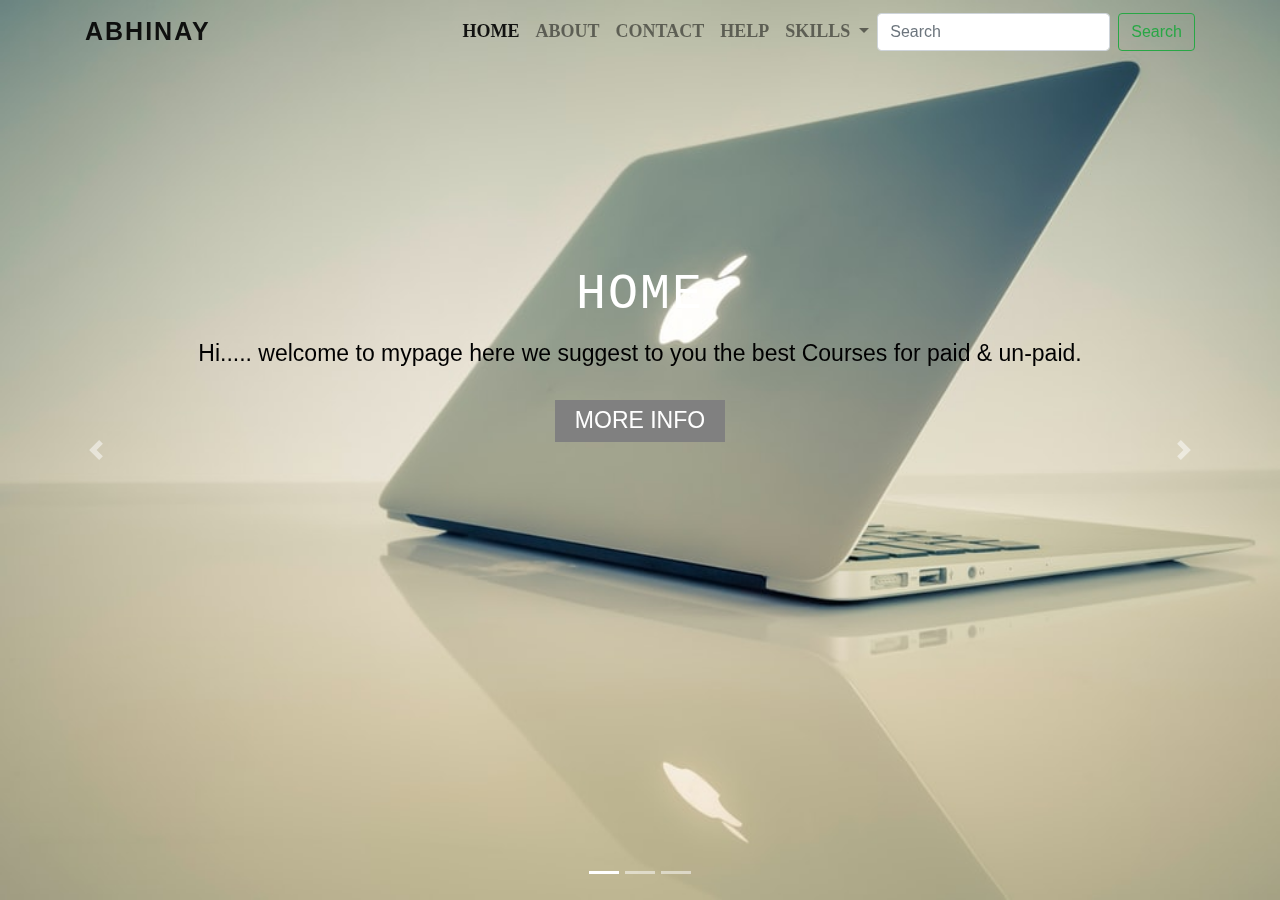
==== demo1.html @ ec446383 "project2" ====
<!DOCTYPE html>
<html lang="en">
<head>
    <meta charset="UTF-8">
    <meta name="viewport" content="width=device-width, initial-scale=1.0">
    <title>Document</title>
    <link rel="stylesheet" href="./style.css">
    <link rel="stylesheet" href="https://stackpath.bootstrapcdn.com/bootstrap/4.5.2/css/bootstrap.min.css" integrity="sha384-JcKb8q3iqJ61gNV9KGb8thSsNjpSL0n8PARn9HuZOnIxN0hoP+VmmDGMN5t9UJ0Z" crossorigin="anonymous">
</head>
<body>
      <nav class="navbar navbar-expand-lg navbar-light fixed-top">
          <div class="container">
            <a class="navbar-brand" href="#">ABHINAY</a>
            <button class="navbar-toggler" type="button" data-toggle="collapse" data-target="#navbarSupportedContent" aria-controls="navbarSupportedContent" aria-expanded="false" aria-label="Toggle navigation">
              <span class="navbar-toggler-icon"></span>
            </button>
          
            <div class="collapse navbar-collapse" id="navbarSupportedContent">
              <ul class="navbar-nav ml-auto">
                <li class="nav-item active">
                  <a class="nav-link" href="#">Home</a>
                </li>
                <li class="nav-item">
                  <a class="nav-link" href="#">About</a>
                </li>
                <li class="nav-item">
                    <a class="nav-link" href="#">Contact</a>
                  </li>
                <li class="nav-item">
                    <a class="nav-link" href="#">Help</a>
                </li>
                <li class="nav-item dropdown">
                  <a class="nav-link dropdown-toggle" href="#" id="navbarDropdown" role="button" data-toggle="dropdown" aria-haspopup="true" aria-expanded="false">
                    Skills
                  </a>
                  <div class="dropdown-menu" aria-labelledby="navbarDropdown">
                    <a class="dropdown-item" href="#">Courses</a>
                    <a class="dropdown-item" href="#">Certificates</a>
                    <div class="dropdown-divider"></div>
                    <a class="dropdown-item" href="#">Projects</a>
                  </div>
                </li>
              </ul>
              <form class="form-inline my-2 my-lg-0">
                <input class="form-control mr-sm-2" type="search" placeholder="Search" aria-label="Search">
                <button class="btn btn-outline-success my-2 my-sm-0" type="submit">Search</button>
              </form>
            </div>
          </div>
      </nav>
      <div id="carouselExampleIndicators" class="carousel slide" data-ride="carousel">
        <ol class="carousel-indicators">
          <li data-target="#carouselExampleIndicators" data-slide-to="0" class="active"></li>
          <li data-target="#carouselExampleIndicators" data-slide-to="1"></li>
          <li data-target="#carouselExampleIndicators" data-slide-to="2"></li>
        </ol>
        <div class="carousel-inner">
          <div class="carousel-item active">
            <img src="main1 (2).jpeg" class="d-block w-100 vh-100" alt="background">
            <div class="carousel-caption d-none d-md-block">
                <h5>Home</h5>
                <p>Hi..... welcome to mypage here we suggest to you the best Courses for paid & un-paid.</p>
                <P><a href="#">More Info</a></P>
            </div>
          </div>
            <div class="carousel-item">
              <img class="d-block w-100 vh-100" src="main1 (2).jpeg" alt="First slide">
              <div class="carousel-caption d-none d-md-block">
                <h5>Courses</h5>
                <p>list of courses and bestsite based on my experience.</p>
                <P><a href="#">More Info</a></P>
            </div>
            </div>
            <div class="carousel-item">
              <img class="d-block w-100 vh-100" src="main1 (2).jpeg" alt="Second slide">
              <div class="carousel-caption d-none d-md-block">
                <h5>Certificates</h5>
                <p>Demo Certificates of paid and un-paid courses</p>
                <P><a href="#">More Info</a></P>
            </div>
            </div>
          </div>
        <a class="carousel-control-prev" href="#carouselExampleIndicators" role="button" data-slide="prev">
          <span class="carousel-control-prev-icon" aria-hidden="true"></span>
          <span class="sr-only">Previous</span>
        </a>
        <a class="carousel-control-next" href="#carouselExampleIndicators" role="button" data-slide="next">
          <span class="carousel-control-next-icon" aria-hidden="true"></span>
          <span class="sr-only">Next</span>
        </a>
      </div>
    <script src="https://code.jquery.com/jquery-3.5.1.slim.min.js" integrity="sha384-DfXdz2htPH0lsSSs5nCTpuj/zy4C+OGpamoFVy38MVBnE+IbbVYUew+OrCXaRkfj" crossorigin="anonymous"></script>
    <script src="https://cdn.jsdelivr.net/npm/popper.js@1.16.1/dist/umd/popper.min.js" integrity="sha384-9/reFTGAW83EW2RDu2S0VKaIzap3H66lZH81PoYlFhbGU+6BZp6G7niu735Sk7lN" crossorigin="anonymous"></script>
    <script src="https://stackpath.bootstrapcdn.com/bootstrap/4.5.2/js/bootstrap.min.js" integrity="sha384-B4gt1jrGC7Jh4AgTPSdUtOBvfO8shuf57BaghqFfPlYxofvL8/KUEfYiJOMMV+rV" crossorigin="anonymous"></script>
</body>
</html>
---- style.css ----
.carousel-item{
    height:100vh;
    min-height:300px;
    background:no-repeat center center scroll;
    -webkit-background-size:cover;
    background-size: cover;
}
.carousel-caption{
    top:220px;
}
.carousel-caption h5{
    font-size:50px;
    text-transform: uppercase;
    letter-spacing: 2px;
    margin-top: 25px;
    font-family:'Courier New', Courier, monospace;
    padding-bottom:20px;
}
.carousel-caption p{
    width: 100%;
    margin: auto;
    font-size: 23px;
    line-height:1.9px;
    font-weight:poppins;
    padding-bottom: 30px;
    color: black;
}
.carousel-caption a{
    text-transform: uppercase;
    background:grey;
    padding:20px 20px;
    display: inline-block;
    color: #fff;
    margin-top:15px;
}
.navbar-nav a{
    font-family: poppins;
    font-size: 18px;
    text-transform:uppercase;
    font-weight: bold;
}
.navbar-light .navbar-brand{
    color: #fff;
    font-size: 25px;
    text-transform: uppercase;
    font-weight: bold;
    letter-spacing: 2px;
}
.navbar-light .navbar-nav .nav-link{
    color:#fff;
}
.navbar-nav{
    text-align: center;
}
.nav-link{
    padding:.2rem 1rem;
}
.nav-link.active, .nav-link:focus{
    color: #fff;
}
@media only screen and (max-width:767px){
    .navbar-nav.ml-auto{
        background: rgba(0,0,0,0.5);
    }
    .navbar-toggler{
        padding:1px 5px;
        font-size: 18px;
        line-height: 0.3;
    }
}
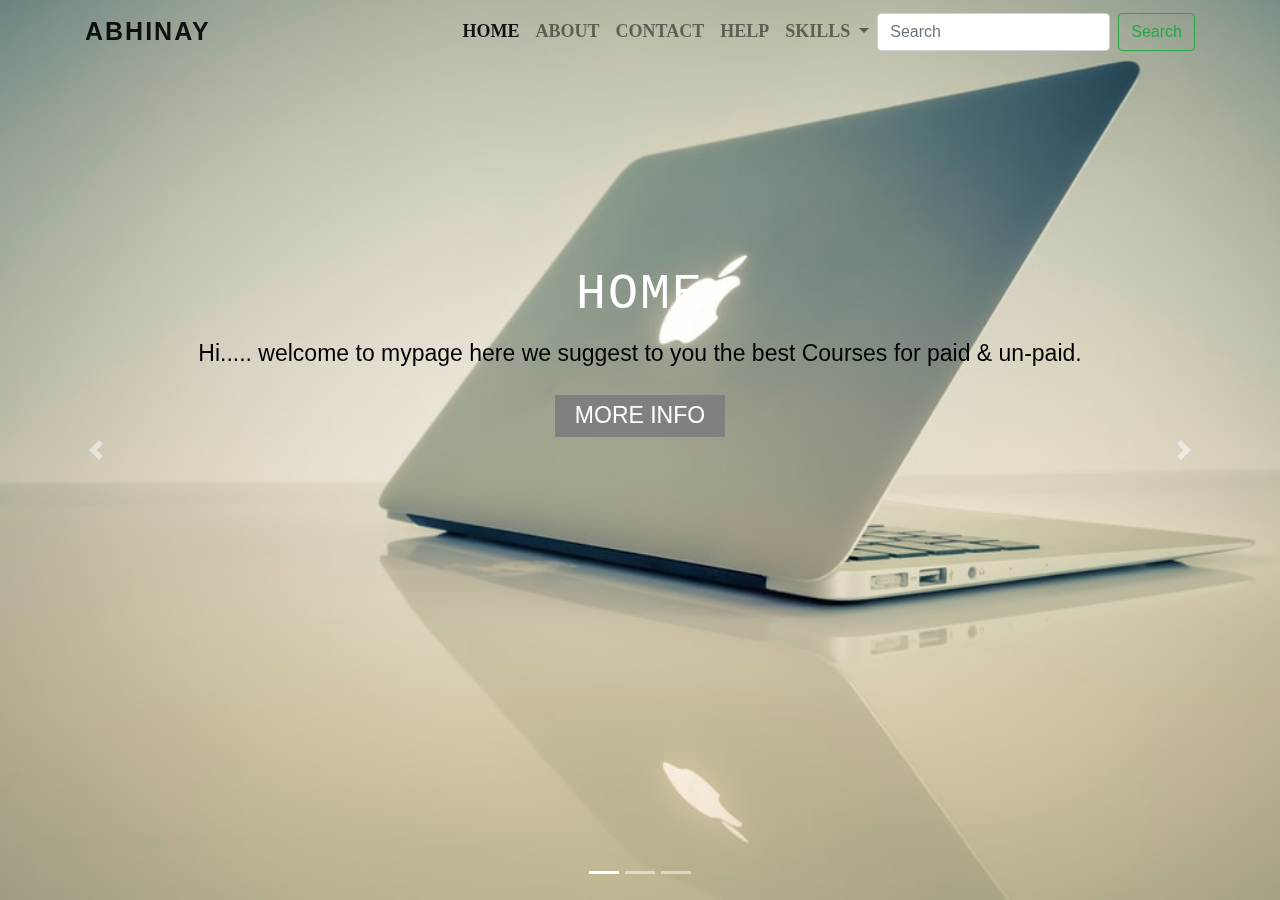
==== commit 0d94c034: "certificates" ====
--- a/demo1.html
+++ b/demo1.html
@@ -64,7 +64,7 @@
             </div>
           </div>
             <div class="carousel-item">
-              <img class="d-block w-100 vh-100" src="main1 (2).jpeg" alt="First slide">
+              <img class="d-block w-100 vh-100" src="main1 (2).jpeg" alt="First slide" >
               <div class="carousel-caption d-none d-md-block">
                 <h5>Courses</h5>
                 <p>list of courses and bestsite based on my experience.</p>
@@ -76,7 +76,7 @@
               <div class="carousel-caption d-none d-md-block">
                 <h5>Certificates</h5>
                 <p>Demo Certificates of paid and un-paid courses</p>
-                <P><a href="#">More Info</a></P>
+                <p><a href="./certificate.html">More Info</a></p>
             </div>
             </div>
           </div>
--- a/style.css
+++ b/style.css
@@ -22,7 +22,7 @@
     font-size: 23px;
     line-height:1.9px;
     font-weight:poppins;
-    padding-bottom: 30px;
+    padding-bottom:5px;
     color: black;
 }
 .carousel-caption a{
@@ -31,7 +31,7 @@
     padding:20px 20px;
     display: inline-block;
     color: #fff;
-    margin-top:15px;
+    margin-top:35px;
 }
 .navbar-nav a{
     font-family: poppins;
